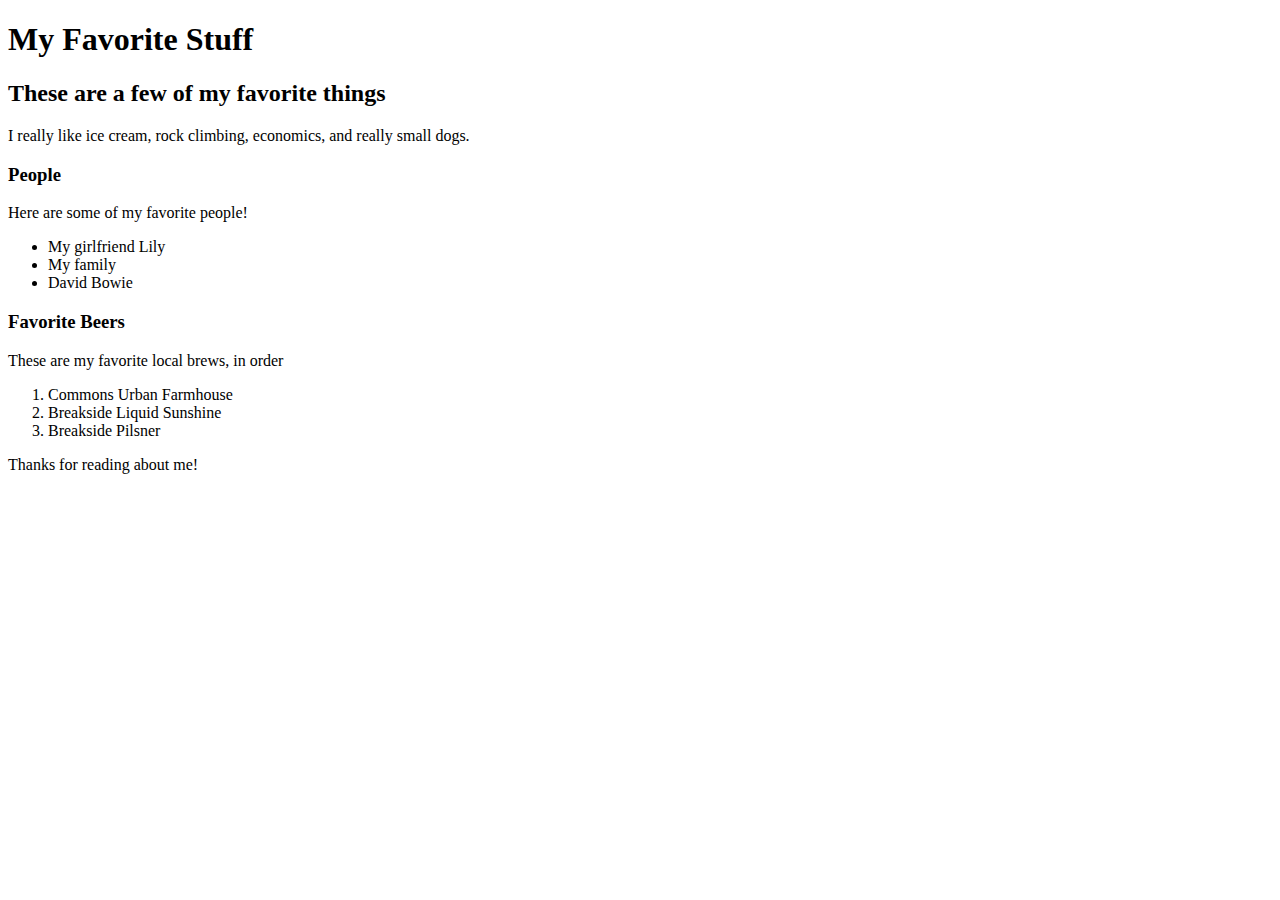
==== index.html @ a15954d2 "Change name of favorite-things.html file to index.html." ====
<!doctype html>
<html>
<head>
  <title>Julian's Favorite Things</title>
</head>
<body>
  <h1>My Favorite Stuff</h1>
  <h2>These are a few of my favorite things</h2>
    <P>I really like ice cream, rock climbing, economics, and really small dogs.</p>
  <h3>People</h3>
    <p>Here are some of my favorite people!</p>
    <ul>
      <li>My girlfriend Lily</li>
      <li>My family</li>
      <li>David Bowie</li>
    </ul>

  <h3>Favorite Beers</h3>
  <p>These are my favorite local brews, in order</p>
  <ol>
    <li>Commons Urban Farmhouse</li>
    <li>Breakside Liquid Sunshine</li>
    <li>Breakside Pilsner</li>
  </ol>

  <p>Thanks for reading about me!</p>

</body>
</html>














</html>
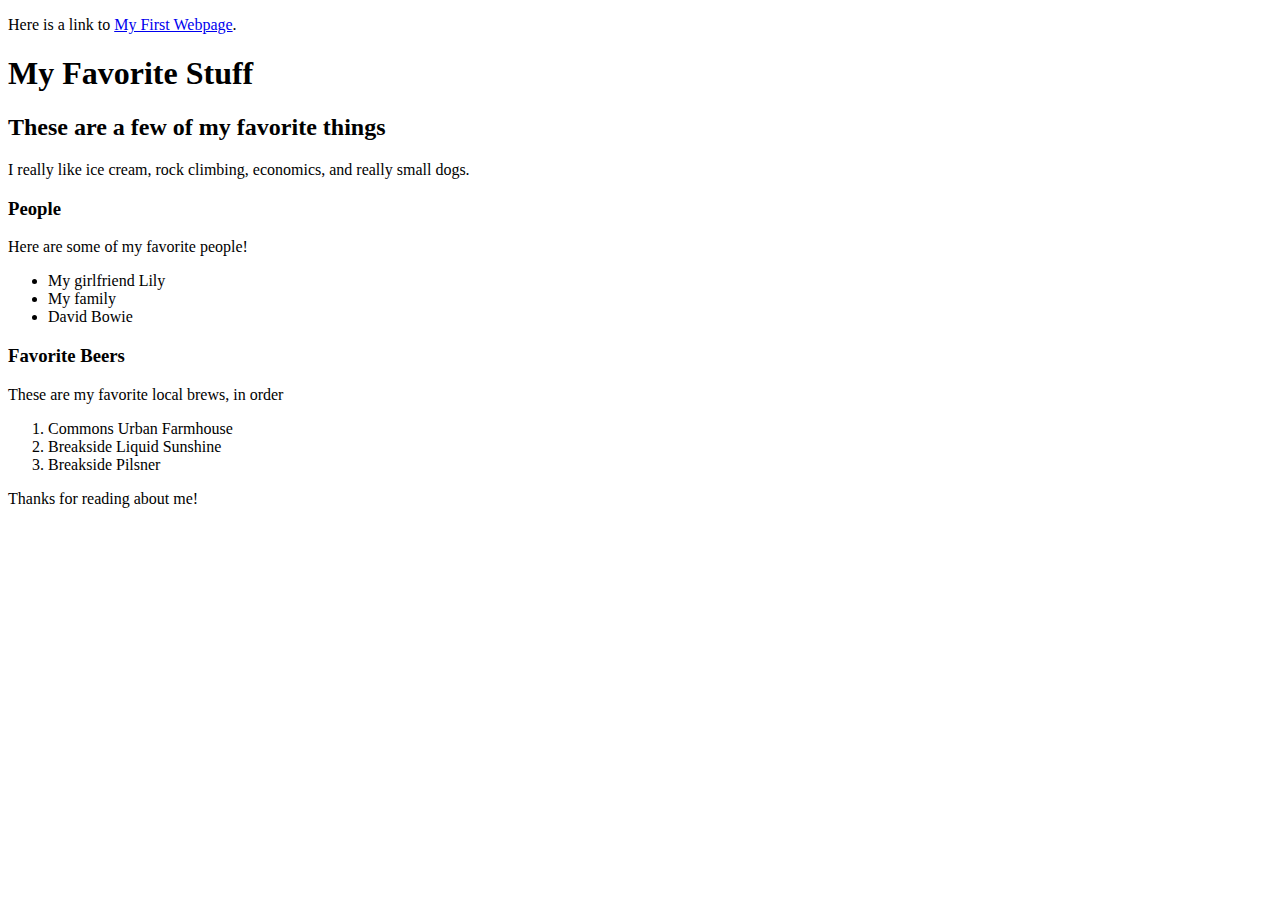
==== commit 2a0dfc3c: "Added link from Index to My first Webpage" ====
--- a/index.html
+++ b/index.html
@@ -4,6 +4,8 @@
   <title>Julian's Favorite Things</title>
 </head>
 <body>
+  <p>Here is a link to <a href="my-first-webpage.html">My First Webpage</a>.</p>
+
   <h1>My Favorite Stuff</h1>
   <h2>These are a few of my favorite things</h2>
     <P>I really like ice cream, rock climbing, economics, and really small dogs.</p>
